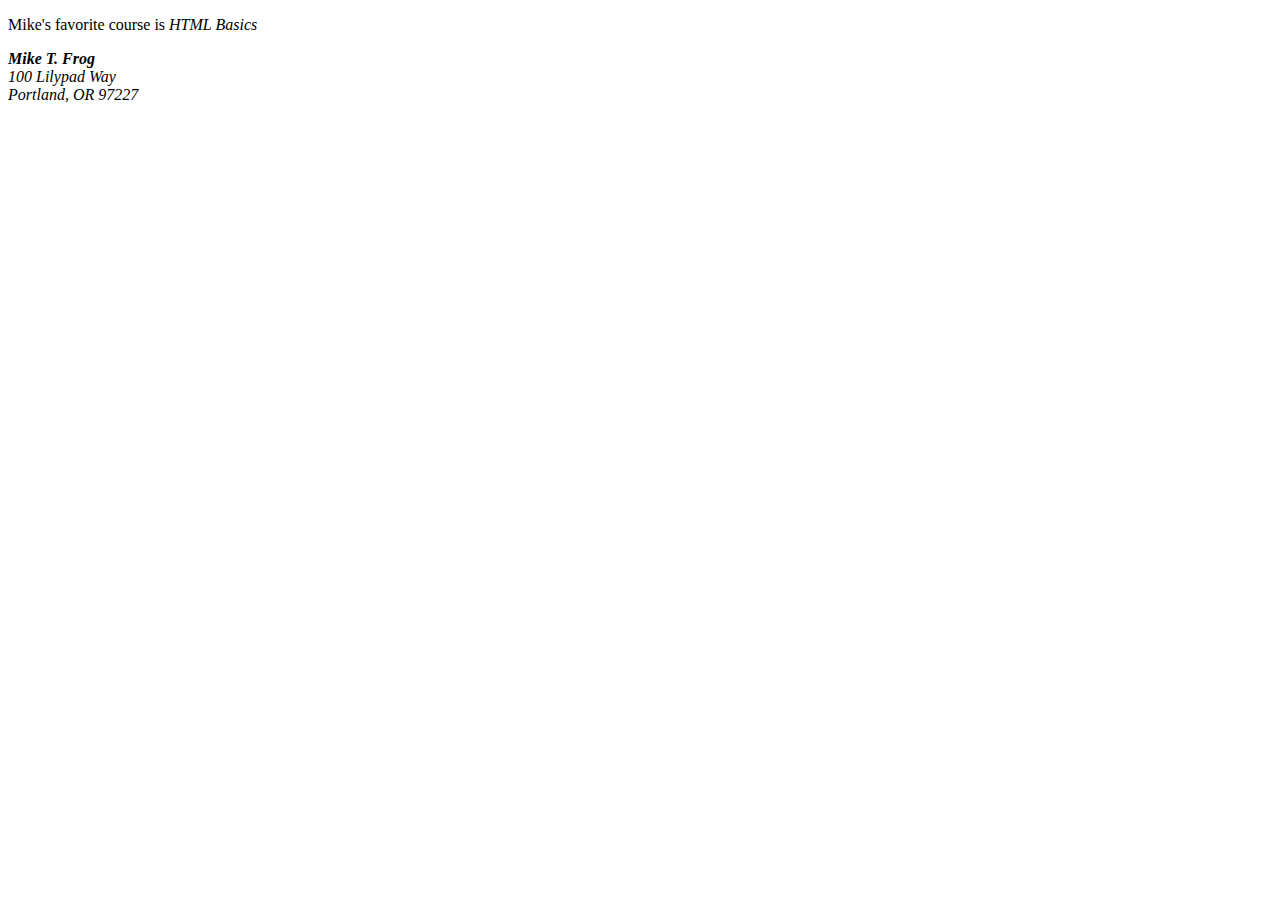
==== path.html @ ee799c5a "Portfolio set up" ====
<!DOCTYPE html> 
<html>
  <head>
    <title>HTML Text</title>
  </head>
  <body>
    <p>Mike's favorite course is <em>HTML Basics<em></p>
      
    <p>
      <strong>Mike T. Frog</strong> <br>
      100 Lilypad Way <br>
      Portland, OR 97227 <br>
    </p>
      
  </body>
</html>
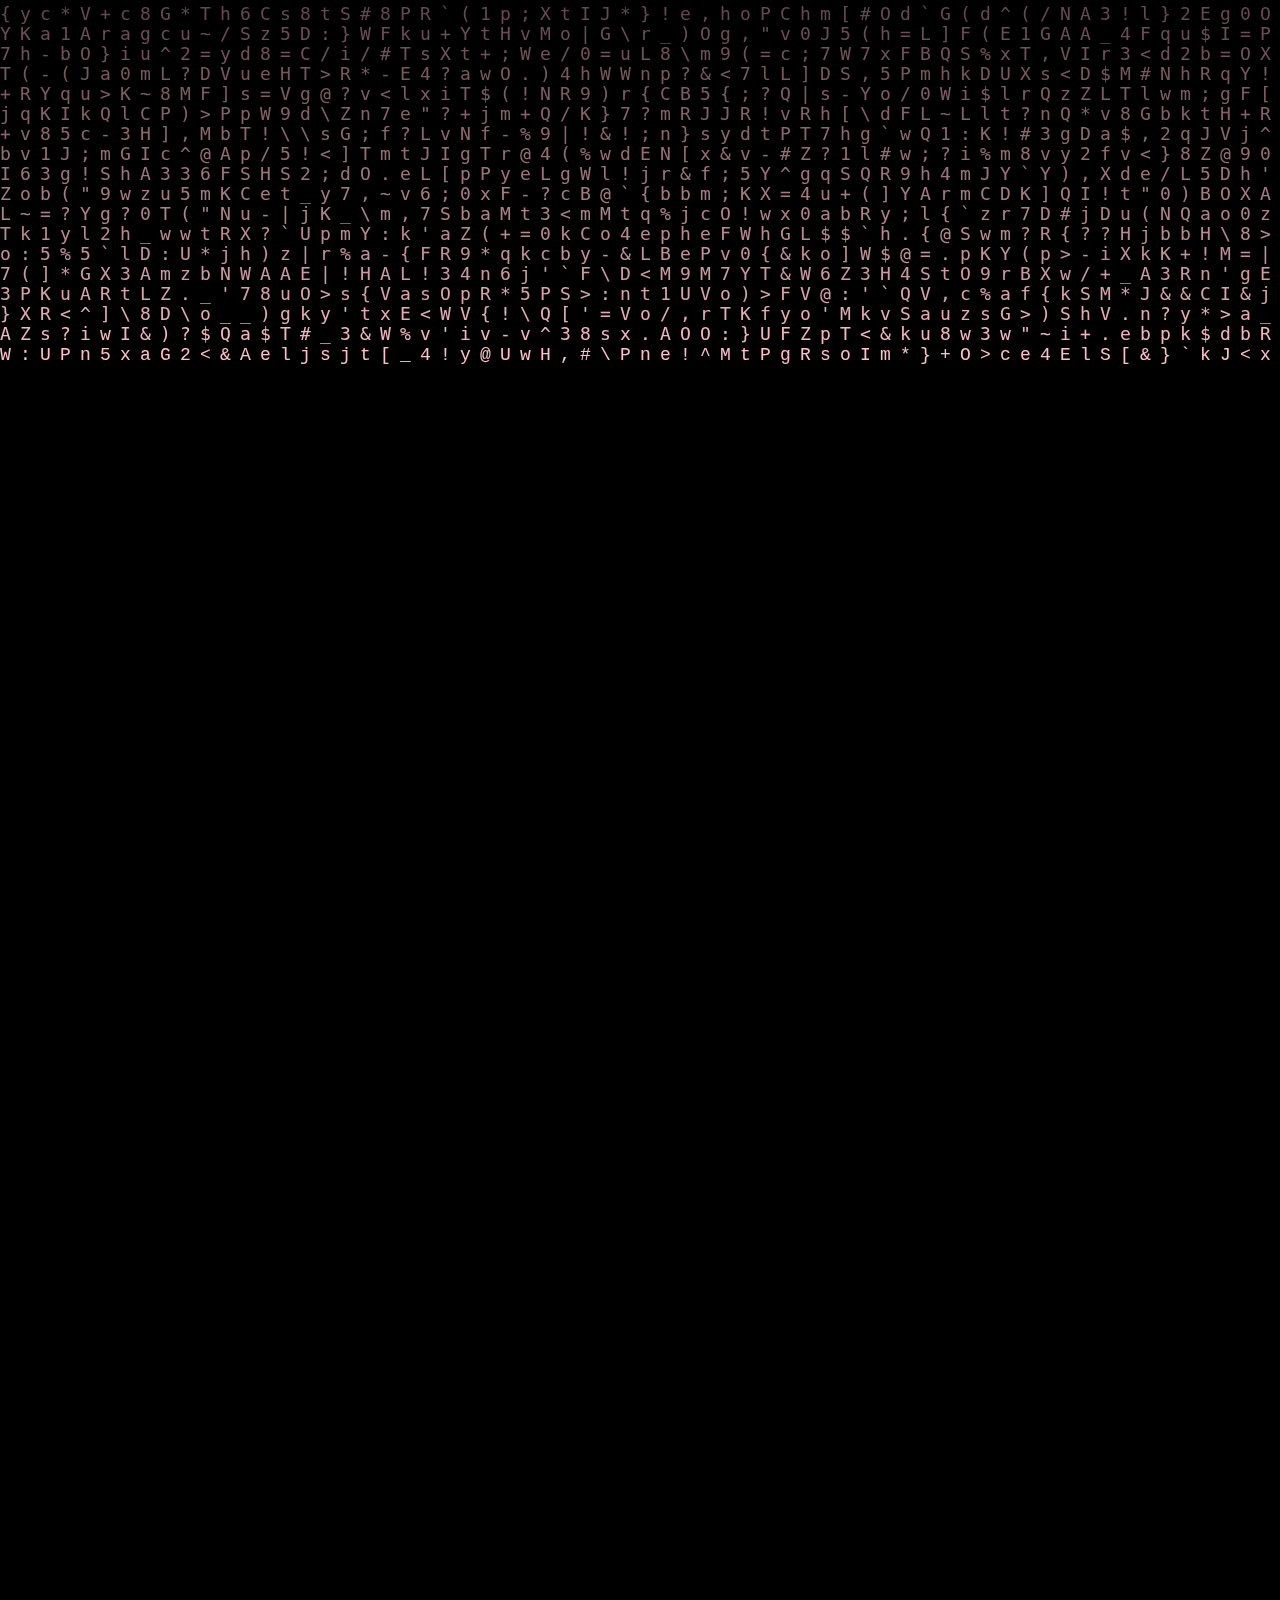
==== commit 4596cb84: "update" ====
--- a/path.html
+++ b/path.html
@@ -1,16 +1,88 @@
-<!DOCTYPE html> 
 <html>
   <head>
-    <title>HTML Text</title>
+    <meta charset="UTF-8" />
+    <title>Matrix Text Effect - pingpoli.de</title>
+    <script>
+      var tileSize = 20;
+      // a higher fade factor will make the characters fade quicker
+      var fadeFactor = 0.05;
+
+      var canvas;
+      var ctx;
+
+      var columns = [];
+      var maxStackHeight;
+
+      function init() {
+        canvas = document.getElementById("canvas");
+        ctx = canvas.getContext("2d");
+
+        initMatrix();
+
+        // start the main loop
+        tick();
+      }
+
+      function initMatrix() {
+        maxStackHeight = Math.ceil(canvas.height / tileSize);
+
+        // divide the canvas into columns
+        for (let i = 0; i < canvas.width / tileSize; ++i) {
+          var column = {};
+          // save the x position of the column
+          column.x = i * tileSize;
+          // create a random stack height for the column
+          column.stackHeight = 10 + Math.random() * maxStackHeight;
+          // add a counter to count the stack height
+          column.stackCounter = 0;
+          // add the column to the list
+          columns.push(column);
+        }
+      }
+
+      function draw() {
+        // draw a semi transparent black rectangle on top of the scene to slowly fade older characters
+        ctx.fillStyle = "rgba( 0 , 0 , 0 , " + fadeFactor + " )";
+        ctx.fillRect(0, 0, canvas.width, canvas.height);
+
+        // pick a font slightly smaller than the tile size
+        ctx.font = tileSize - 2 + "px monospace";
+        ctx.fillStyle = "#FFC0CB";
+        for (let i = 0; i < columns.length; ++i) {
+          // pick a random ascii character (change the 94 to a higher number to include more characters)
+          var randomCharacter = String.fromCharCode(
+            33 + Math.floor(Math.random() * 94)
+          );
+          ctx.fillText(
+            randomCharacter,
+            columns[i].x,
+            columns[i].stackCounter * tileSize + tileSize
+          );
+
+          // if the stack is at its height limit, pick a new random height and reset the counter
+          if (++columns[i].stackCounter >= columns[i].stackHeight) {
+            columns[i].stackHeight = 10 + Math.random() * maxStackHeight;
+            columns[i].stackCounter = 0;
+          }
+        }
+      }
+
+      // MAIN LOOP
+      function tick() {
+        draw();
+        setTimeout(tick, 50);
+      }
+    </script>
   </head>
-  <body>
-    <p>Mike's favorite course is <em>HTML Basics<em></p>
-      
-    <p>
-      <strong>Mike T. Frog</strong> <br>
-      100 Lilypad Way <br>
-      Portland, OR 97227 <br>
-    </p>
-      
+  <body
+    onload="init();"
+    style="margin: 0; padding: 0; background-color: #000000"
+  >
+    <canvas
+      id="canvas"
+      width="4000"
+      height="4000"
+      style="display: block; margin: 0 auto"
+    ></canvas>
   </body>
-</html>+</html>
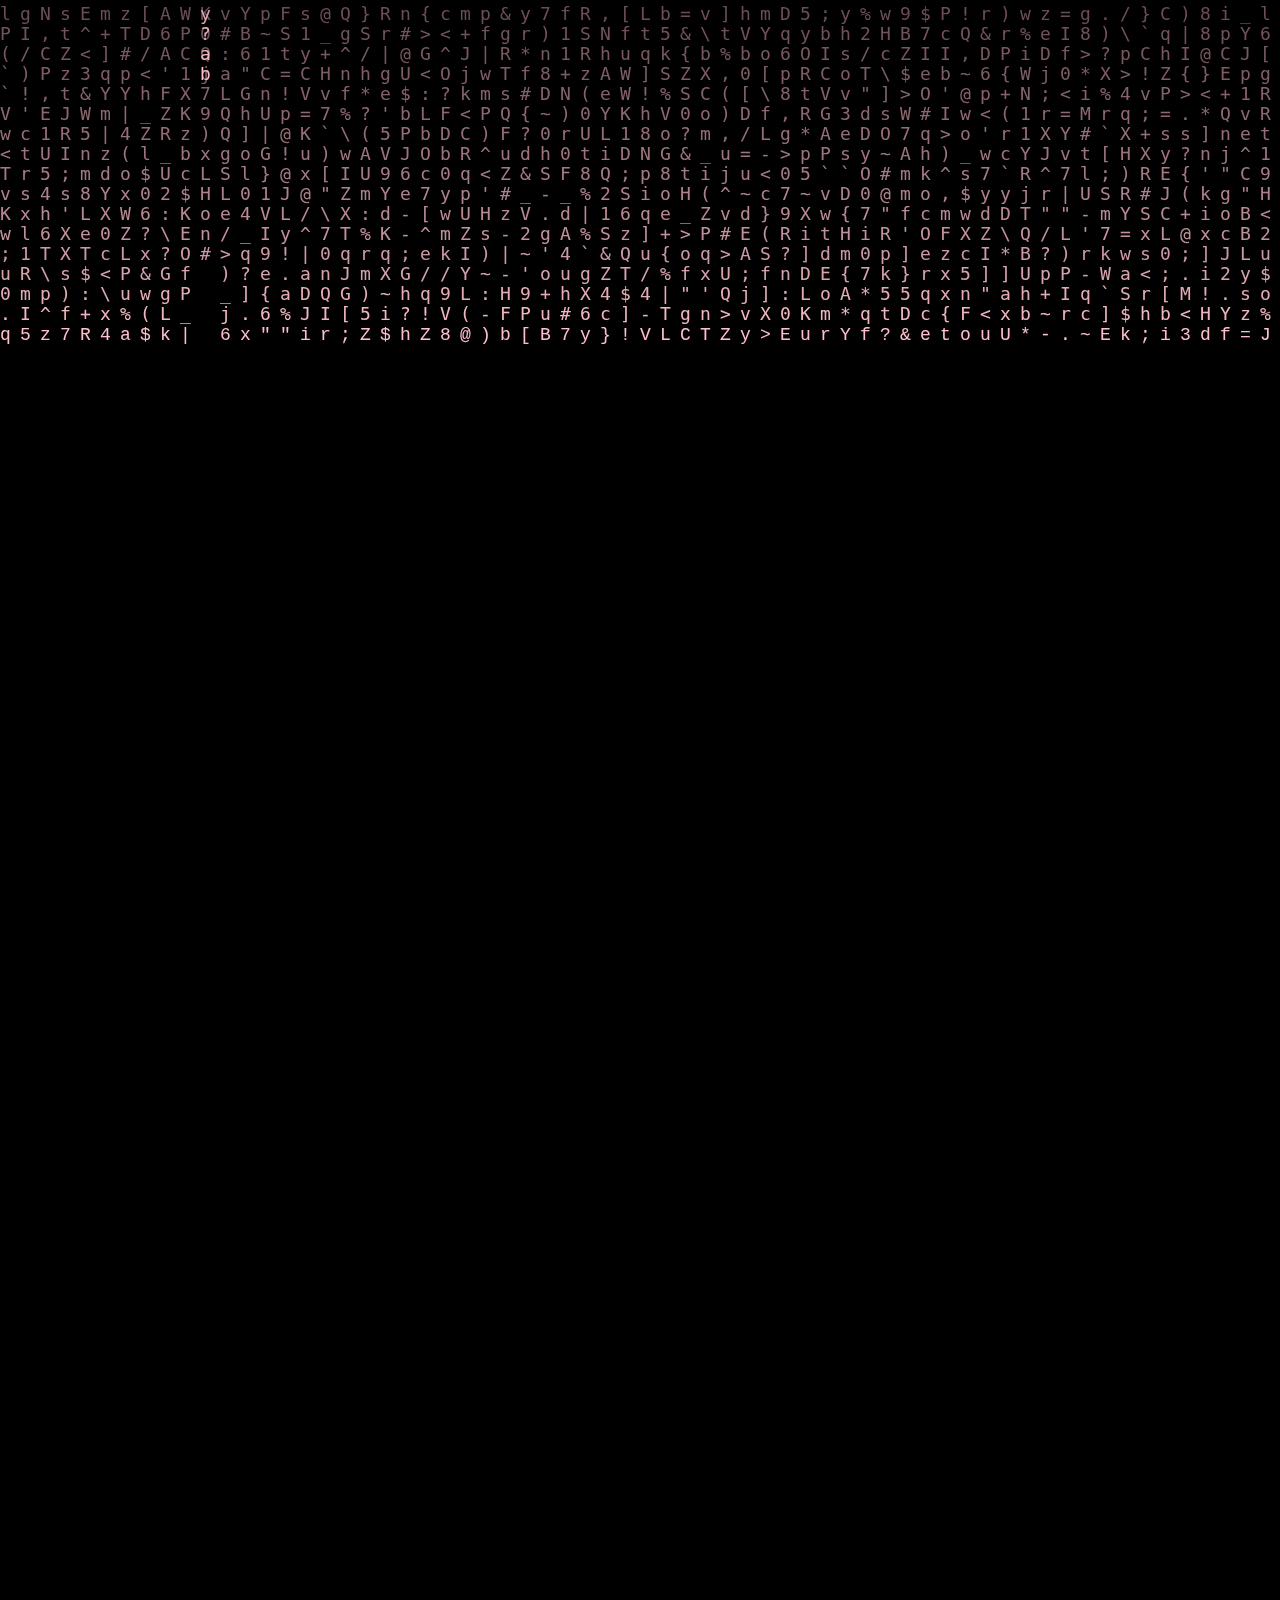
==== commit 95da5bfa: "Update path.html" ====
--- a/path.html
+++ b/path.html
@@ -1,7 +1,7 @@
 <html>
   <head>
     <meta charset="UTF-8" />
-    <title>Matrix Text Effect - pingpoli.de</title>
+    <title>Landing Page</title>
     <script>
       var tileSize = 20;
       // a higher fade factor will make the characters fade quicker
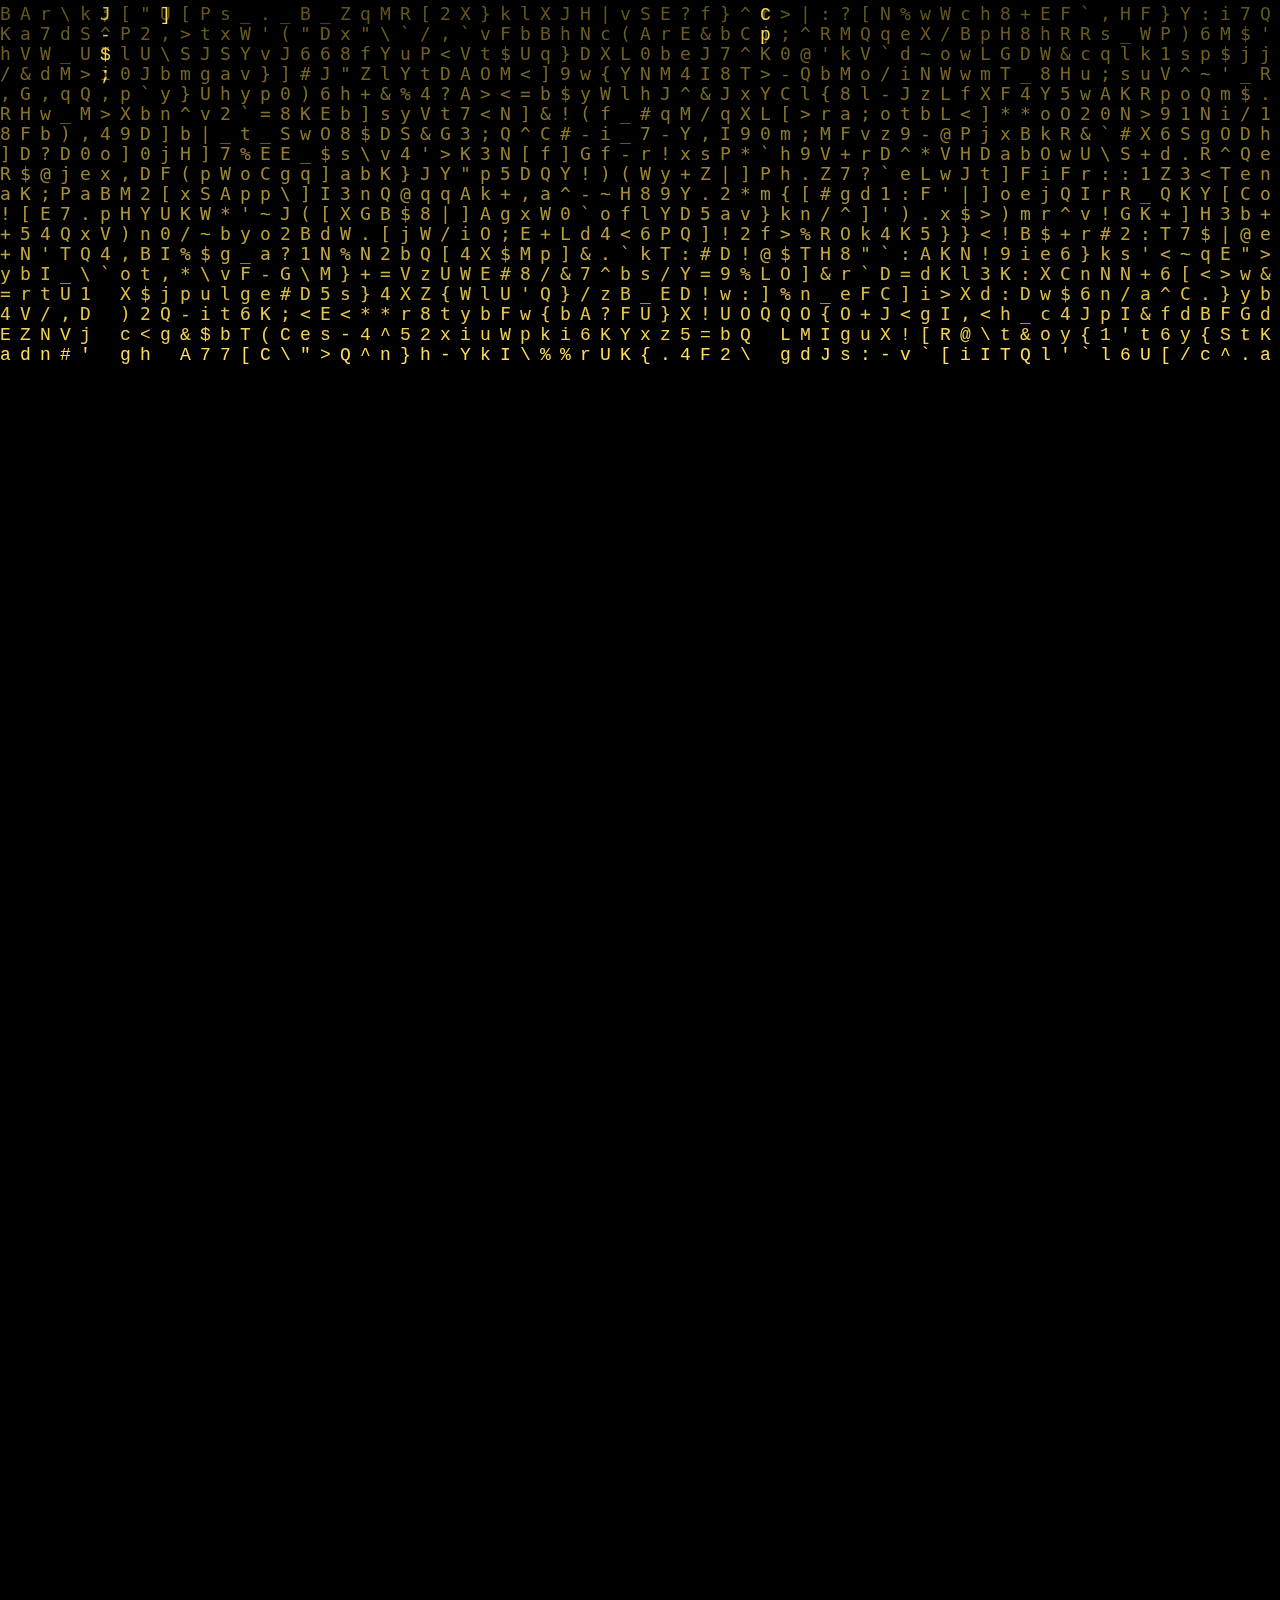
==== commit 294486de: "color update" ====
--- a/path.html
+++ b/path.html
@@ -47,7 +47,7 @@
 
         // pick a font slightly smaller than the tile size
         ctx.font = tileSize - 2 + "px monospace";
-        ctx.fillStyle = "#FFC0CB";
+        ctx.fillStyle = "#FFde59";
         for (let i = 0; i < columns.length; ++i) {
           // pick a random ascii character (change the 94 to a higher number to include more characters)
           var randomCharacter = String.fromCharCode(
